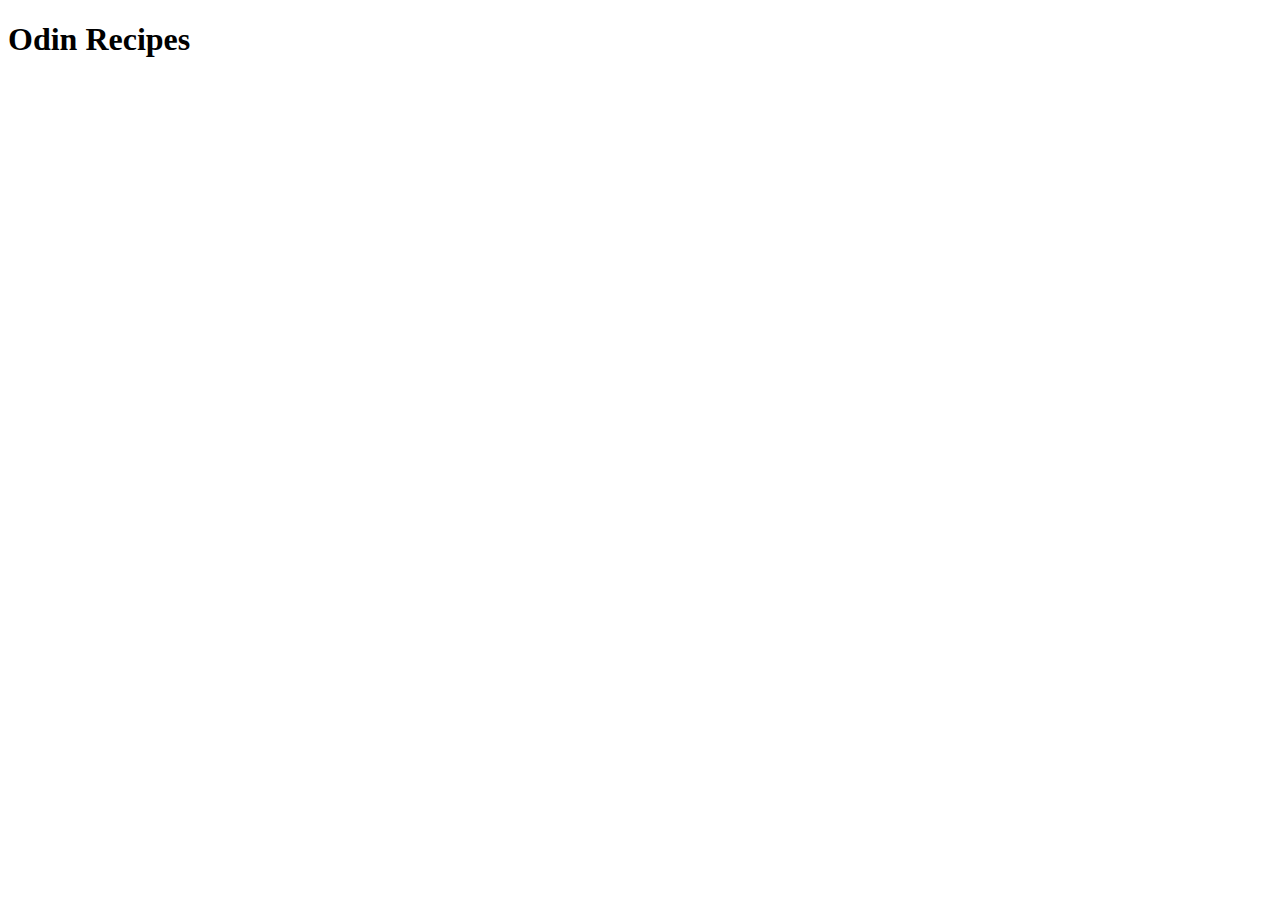
==== index.html @ 9800659e "Initial Boilerplate" ====
<!DOCTYPE html>
<html lang="en">
<head>
    <meta charset="UTF-8">
    <meta name="viewport" content="width=device-width, initial-scale=1.0">
    <title>Document</title>
</head>
<body>
    <h1>Odin Recipes</h1>
</body>
</html>
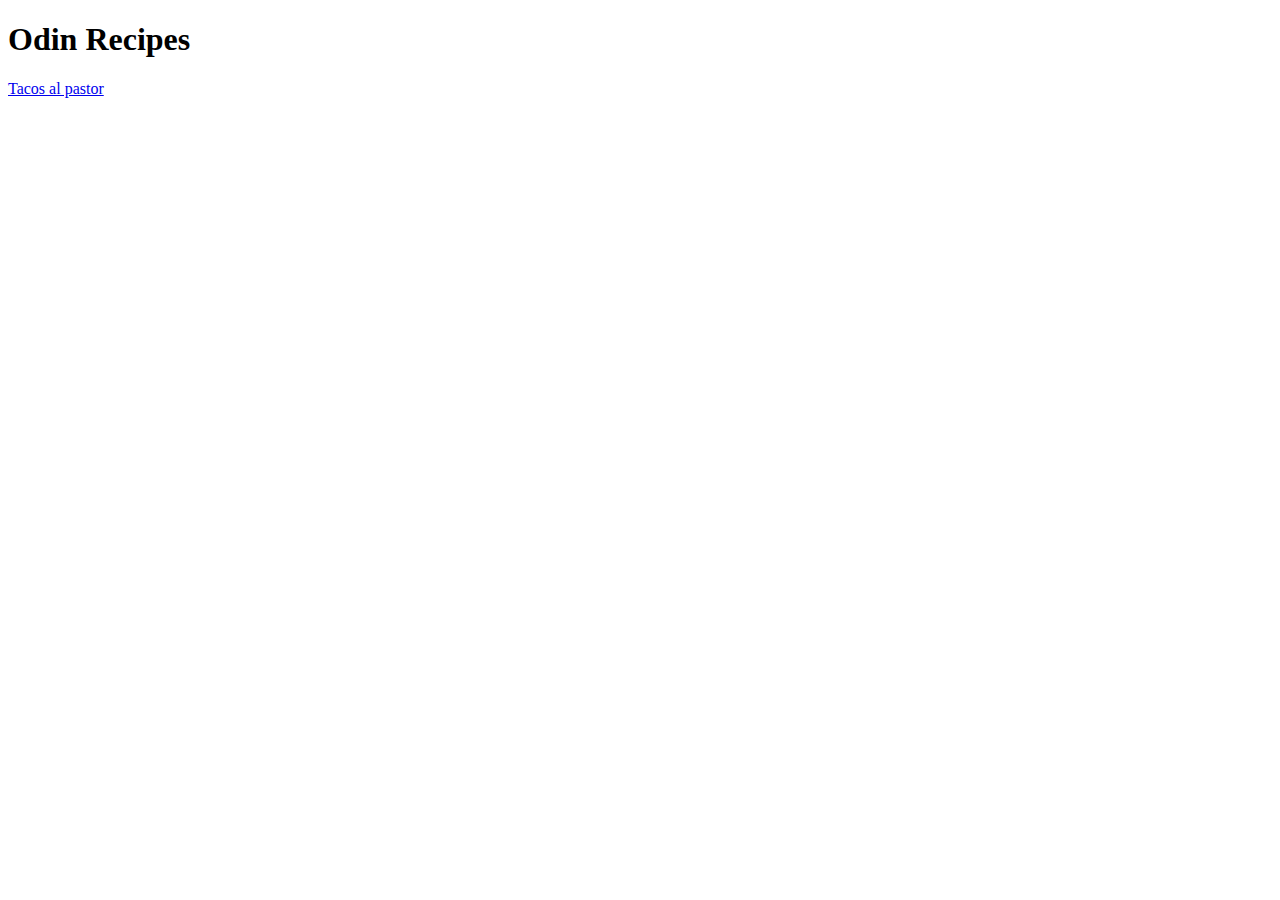
==== commit 45cb3ff8: "Added new recipe: Tacos al Pastor" ====
--- a/index.html
+++ b/index.html
@@ -3,9 +3,10 @@
 <head>
     <meta charset="UTF-8">
     <meta name="viewport" content="width=device-width, initial-scale=1.0">
-    <title>Document</title>
+    <title>Odin Recipes</title>
 </head>
 <body>
     <h1>Odin Recipes</h1>
+    <a href="./recipes/tacosAlPastor.html">Tacos al pastor</a>
 </body>
 </html>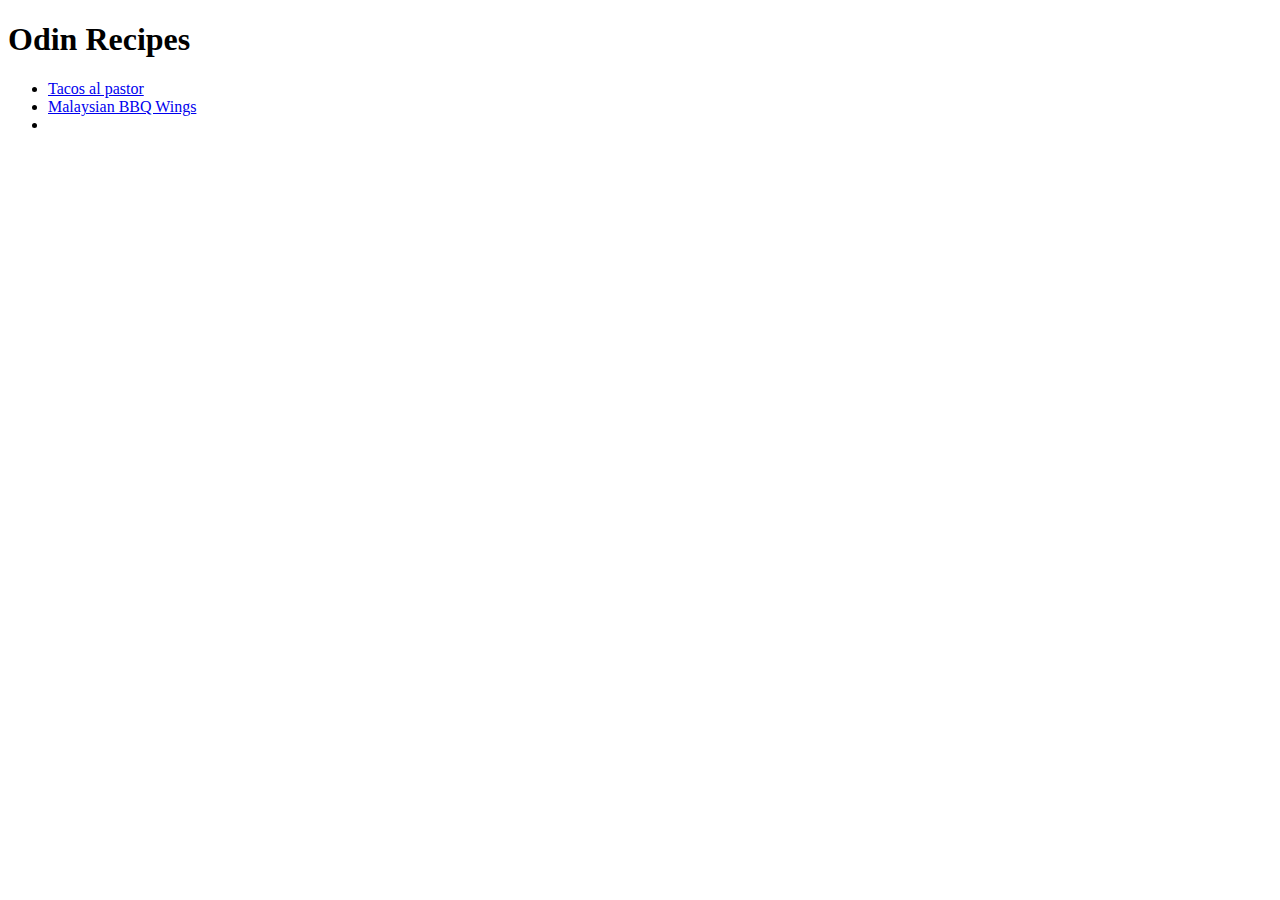
==== commit f916a17e: "Added new recipe: Malaysian BBQ Wings" ====
--- a/index.html
+++ b/index.html
@@ -7,6 +7,11 @@
 </head>
 <body>
     <h1>Odin Recipes</h1>
-    <a href="./recipes/tacosAlPastor.html">Tacos al pastor</a>
+
+    <ul>
+        <li><a href="./recipes/tacosAlPastor.html">Tacos al pastor</a></li>
+        <li><a href="./recipes/MalaysianBBQWings.html">Malaysian BBQ Wings</a></li>
+        <li></li>
+    </ul>
 </body>
 </html>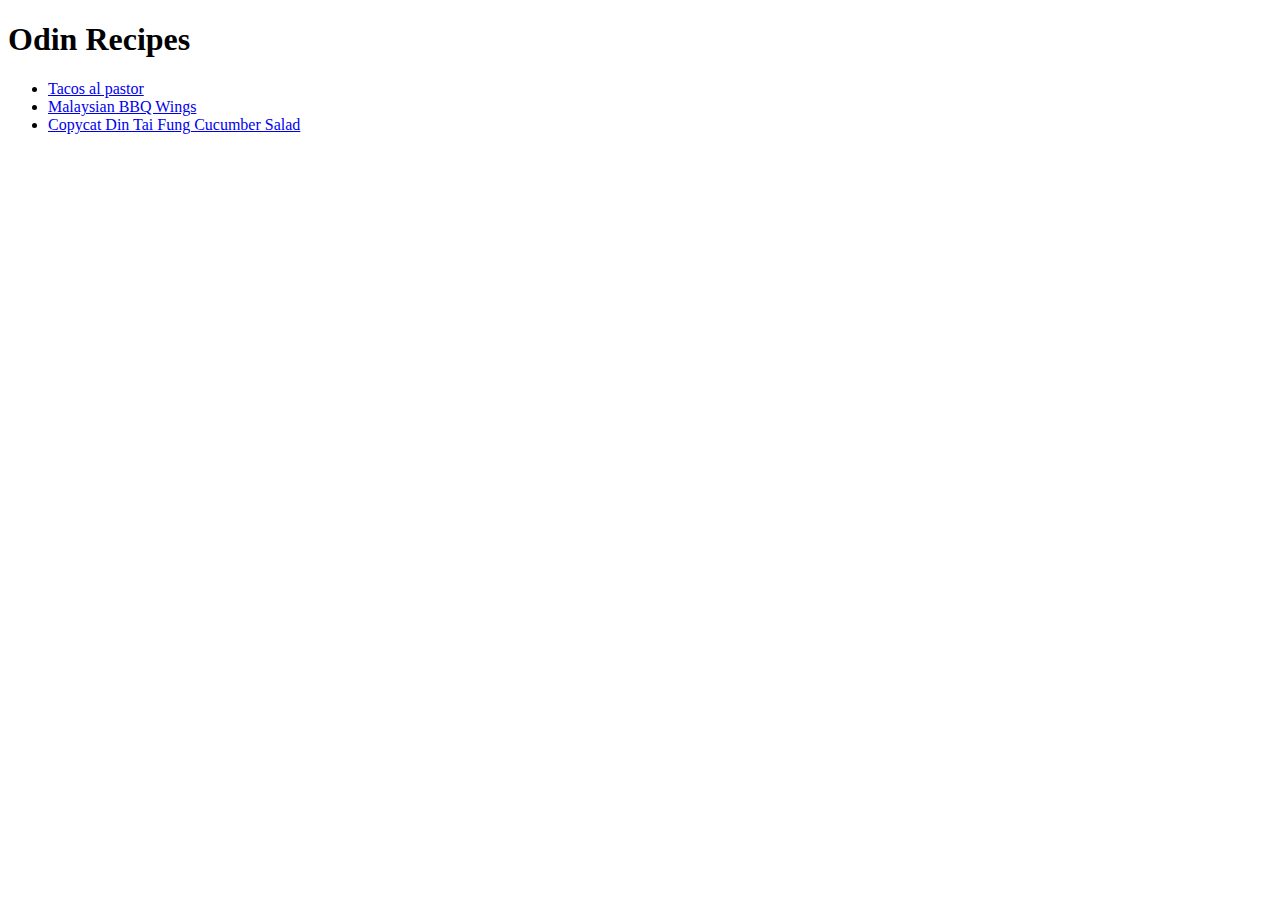
==== commit 105af229: "Added recipe: Din Tai Fung Cucumber Salad" ====
--- a/index.html
+++ b/index.html
@@ -11,7 +11,7 @@
     <ul>
         <li><a href="./recipes/tacosAlPastor.html">Tacos al pastor</a></li>
         <li><a href="./recipes/MalaysianBBQWings.html">Malaysian BBQ Wings</a></li>
-        <li></li>
+        <li><a href="./recipes/DinTaiFungCucumberSalad.html">Copycat Din Tai Fung Cucumber Salad</a></li>
     </ul>
 </body>
 </html>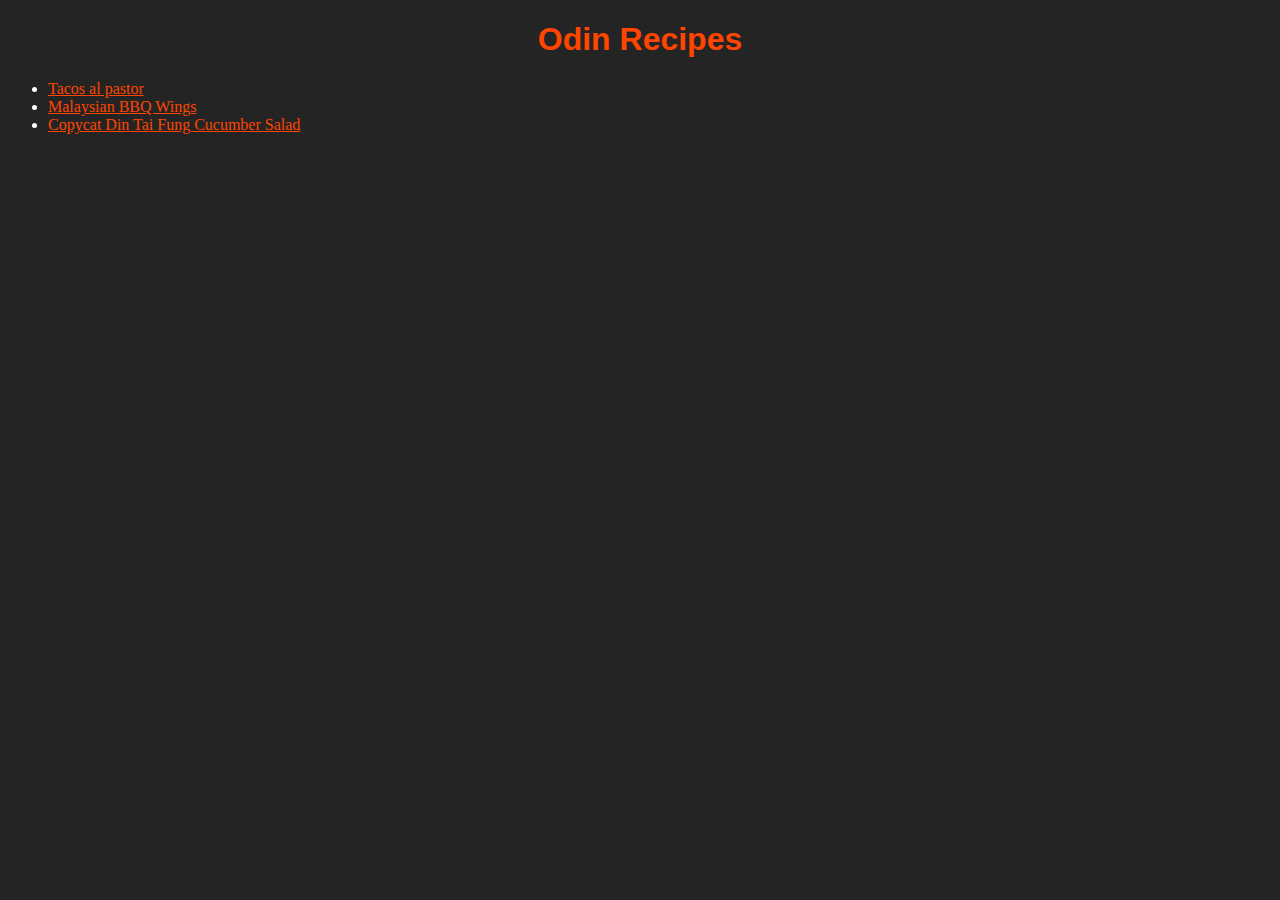
==== commit 9a5c922a: "Added horrible CSS" ====
--- a/index.html
+++ b/index.html
@@ -4,12 +4,13 @@
     <meta charset="UTF-8">
     <meta name="viewport" content="width=device-width, initial-scale=1.0">
     <title>Odin Recipes</title>
+    <link rel="stylesheet" href="style.css">
 </head>
 <body>
     <h1>Odin Recipes</h1>
 
     <ul>
-        <li><a href="./recipes/tacosAlPastor.html">Tacos al pastor</a></li>
+        <li><a href="./recipes/tacosAlPastor.html" >Tacos al pastor</a></li>
         <li><a href="./recipes/MalaysianBBQWings.html">Malaysian BBQ Wings</a></li>
         <li><a href="./recipes/DinTaiFungCucumberSalad.html">Copycat Din Tai Fung Cucumber Salad</a></li>
     </ul>
--- a/style.css
+++ b/style.css
@@ -0,0 +1,27 @@
+* {
+    color: white;
+}
+
+body {
+    background-color: rgb(37, 36, 36);
+}
+
+h1 {
+    font-family: 'Trebuchet MS', 'Lucida Sans Unicode', 'Lucida Grande', 'Lucida Sans', Arial, sans-serif;
+    color:orangered;
+    font-weight: bold;
+    text-align: center;
+}
+
+h3 {
+    text-align: center;
+    font-weight: bold;
+}
+
+a {
+    color: orangered;
+}
+
+a:visited {
+    color: rgb(150, 40, 0);
+}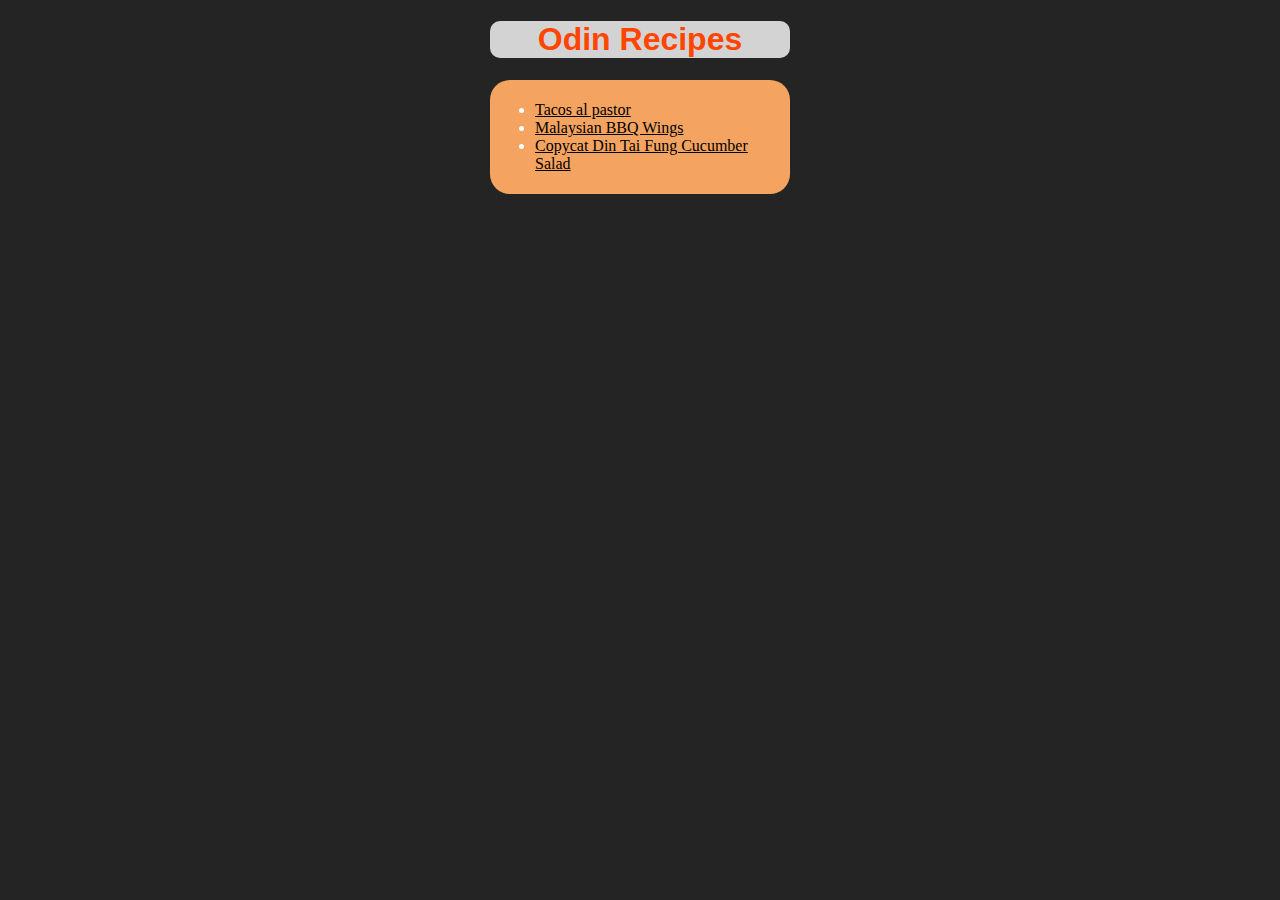
==== commit 8e9b8736: "Added styles to index page" ====
--- a/index.html
+++ b/index.html
@@ -7,12 +7,17 @@
     <link rel="stylesheet" href="style.css">
 </head>
 <body>
-    <h1>Odin Recipes</h1>
+    <div class="titleBox">
+        <h1>Odin Recipes</h1>
+    </div>
 
-    <ul>
-        <li><a href="./recipes/tacosAlPastor.html" >Tacos al pastor</a></li>
-        <li><a href="./recipes/MalaysianBBQWings.html">Malaysian BBQ Wings</a></li>
-        <li><a href="./recipes/DinTaiFungCucumberSalad.html">Copycat Din Tai Fung Cucumber Salad</a></li>
-    </ul>
+    <div class="listElements">
+        <ul>
+            <li><a href="./recipes/tacosAlPastor.html" >Tacos al pastor</a></li>
+            <li><a href="./recipes/MalaysianBBQWings.html">Malaysian BBQ Wings</a></li>
+            <li><a href="./recipes/DinTaiFungCucumberSalad.html">Copycat Din Tai Fung Cucumber Salad</a></li>
+        </ul>
+    </div>
+    
 </body>
 </html>--- a/style.css
+++ b/style.css
@@ -4,6 +4,7 @@
 
 body {
     background-color: rgb(37, 36, 36);
+    margin: 0 auto;
 }
 
 h1 {
@@ -19,9 +20,27 @@
 }
 
 a {
-    color: orangered;
+    color: black;
 }
 
 a:visited {
     color: rgb(150, 40, 0);
+}
+
+.titleBox, .listElements {
+    width: 300px;
+    height: auto;
+    margin: 0 auto;
+}
+
+.titleBox {
+    border-radius: 10px;
+    background-color: lightgray;
+}
+
+.listElements {
+    border-radius: 20px;
+    padding: 5px 5px;
+    background-color: sandybrown;
+    box-sizing: border-box;
 }